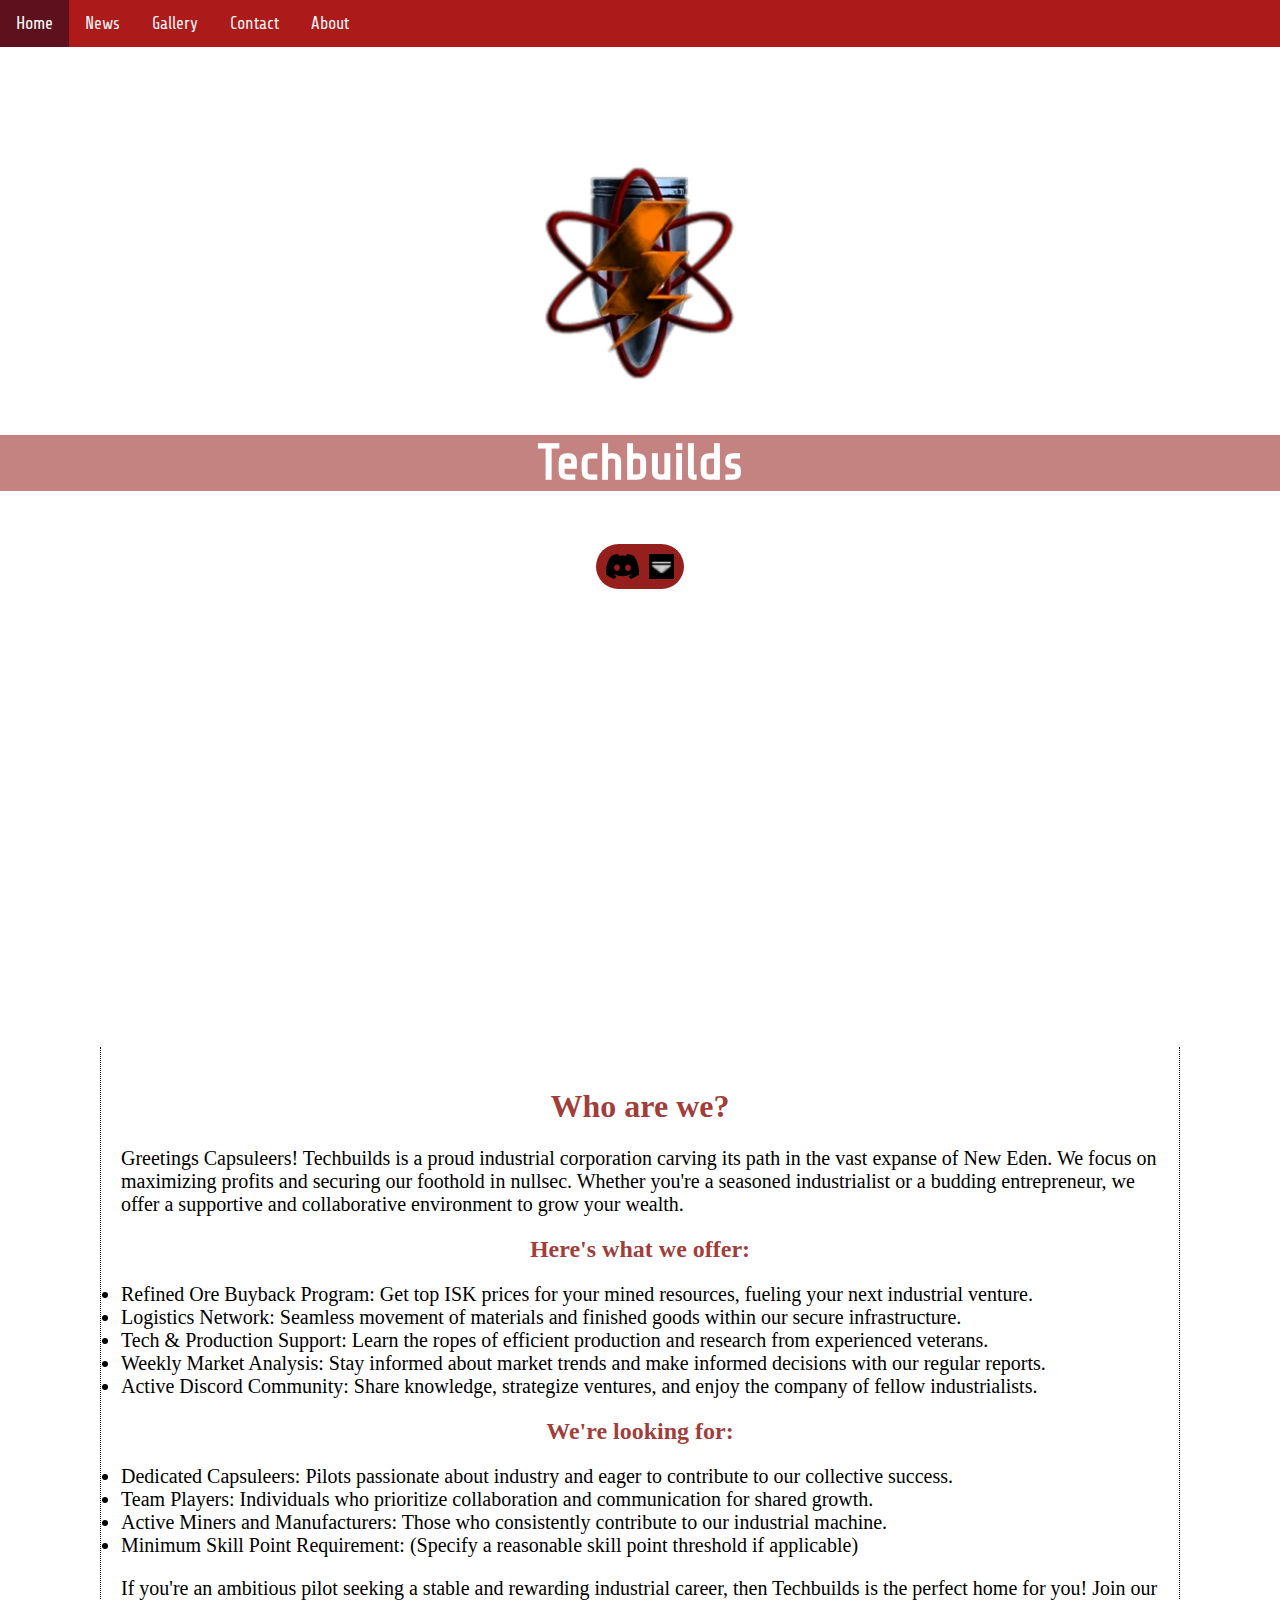
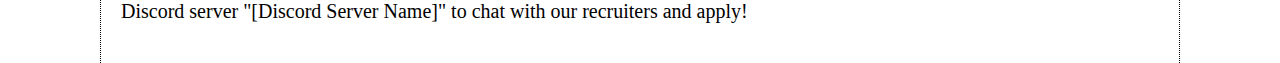
==== index.html @ 12e07770 "second commit" ====
<!DOCTYPE html>
<html lang="en">
    <head>
        <meta charset="UTF-8">
        <meta name="viewport" content="width=device-width, initial-scale=1.0">
        <link rel="stylesheet" href="./style.css">
        <title>Techbuilds - Home</title>


        <!--Font Families------------------->
        <link rel="preconnect" href="https://fonts.googleapis.com">
        <link rel="preconnect" href="https://fonts.gstatic.com" crossorigin>
        <link
        href="https://fonts.googleapis.com/css2?family=Press+Start+2P&family=Roboto:wght@300&family=Share+Tech&display=swap"
        rel="stylesheet">
        <link href="https://fonts.googleapis.com/css2?family=Oswald&display=swap" rel="stylesheet">
        <link href="https://fonts.googleapis.com/css2?family=Bebas+Neue&family=Oswald&display=swap" rel="stylesheet">
        <!----------------->

    </head>
    <body>

        <div class="topnav">
            <a class="active" href="#home">Home</a>
            <a href="#news">News</a>
            <a href="#gallery">Gallery</a>
            <a href="#contact">Contact</a>
            <a href="#about">About</a>

        </div>


        <!-- <div>
            <img id="main-page-img" src="./media/52.jpg" id="main-page-img">


            </div>
        -->
        <div class="topContainer">
            <div class="topHeader">
                <img class ="mainlogo"src="./media/logo.png" id="main-page-img-logo">
                <h1 id="topTitle">Techbuilds</h1>
                <div class="social-media">
                    <img src="./media/discord-mark-black.svg" id="discord-logo">
                    <img src="./media/wreck.png" id="zkill-logo">   
                </div>  
            </div>
        </div>

        <main>
            <div id="first">
                <h1>Who are we?</h3>
                <p id="lorem"> Greetings Capsuleers!

                Techbuilds is a proud industrial corporation carving its path in the vast
                expanse of New Eden. We focus on maximizing profits and securing our foothold 
                in nullsec. Whether you're a seasoned industrialist or a budding 
                entrepreneur, we offer a supportive and collaborative environment to grow your 
                wealth.

                <h2>Here's what we offer:</h3>
                <li>Refined Ore Buyback Program: Get top ISK prices for your mined resources, 
                    fueling your next industrial venture.</li>
                <li>Logistics Network: Seamless movement of materials and finished goods within 
                    our secure infrastructure.</li>
                <li>Tech & Production Support: Learn the ropes of efficient production and research 
                    from experienced veterans.</li>
                <li>Weekly Market Analysis: Stay informed about market trends and make informed 
                    decisions with our regular reports.</li>
                <li>Active Discord Community: Share knowledge, strategize ventures, and enjoy the 
                    company of fellow industrialists.</li>

                <h2>We're looking for:</h3>
                <li>Dedicated Capsuleers: Pilots passionate about industry and eager to contribute 
                    to our collective success.</li>
                <li>Team Players: Individuals who prioritize collaboration and communication for 
                    shared growth.</li>
                <li>Active Miners and Manufacturers: Those who consistently contribute to our 
                    industrial machine.</li>
                <li>Minimum Skill Point Requirement: (Specify a reasonable skill point threshold 
                    if applicable)</li>
                <p>If you're an ambitious pilot seeking a stable and rewarding industrial career, 
                then Techbuilds is the perfect home for you!

                Join our Discord server "[Discord Server Name]" to chat with our recruiters and 
                apply!</p>
            </div>
        </main>










    </body>
</html>
---- style.css ----
.topnav {
    background-color: #ad1a1a;
    overflow: hidden;
    font-family: 'Share Tech', sans-serif;
    width: 100vw;
    max-width: 100vw;
    position: fixed;
    top: 0;
    left: 0;
    z-index: 1;
  }
  
  /* Style the links inside the navigation bar */
  .topnav a {
    float: left;
    color: #f2f2f2;
    text-align: center;
    padding: 14px 16px;
    text-decoration: none;
    font-size: 17px;
  }
  
  /* Change the color of links on hover */
  .topnav a:hover {
    background-color: rgb(251, 114, 0);
    color: black;
  }
  
  /* Add a color to the active/current link */
  .topnav a.active {
    background-color: #5e111c;
    color: white;
  }

 
    


body {
    background: url("image") no-repeat top center fixed;
    background-size: cover;
    margin: 0;
    padding: 0;
    height: 100%;
    width: 100%;
    overflow: auto;
}

main {
    margin: auto;
    width: auto;
    max-width: 1080px;
    align-items: center;
    padding: 40px 34;
}

h1, h2, h3 {
    color: rgba(137, 7, 4, 0.8);
    text-align: center;
}

.topContainer{
    background: url("./media/52.jpg") no-repeat top center fixed;
    background-size: cover;
    height: 100vh;
    width: 100%;
    margin: 0;
    padding: 0;
    color: white;
    margin-top: 47px;
    z-index: -1;
    background-size: cover;
    margin-bottom: 100px;
   
    
 } 

.topHeader {    
    text-align: center;
    z-index: -1;
}

#topTitle {
    font-size: 50px;
    font-family: 'Share Tech', sans-serif;
    color: white;
    background-color: rgba(137, 7, 4, 0.5);
    opacity: 1;
    align-items: center;
    z-index: 1;
} 

.social-media {
    display: inline-flex;
    justify-content: center;
    align-items: center;
    margin-top: 20px;
    background-color: rgba(137, 7, 4, 0.9);
    padding: 10px;
    border-radius: 25px;
}

#discord-logo {
    height: 25px;
}

#zkill-logo {
    height: 25px;
    padding-left: 10px;
}

#main-page-img-logo{
    left: 50%;
    position: static;
    width: 250px;
    height: 250px;
    background-attachment: fixed;
    z-index: 0;
    padding-top: 100px;
}

p {
    font-size: 20px;
}

#first {
    padding: 20px;
    border-right: 1px dotted black;
    border-left: 1px dotted black;
}

li {
    font-size: 20px;
}
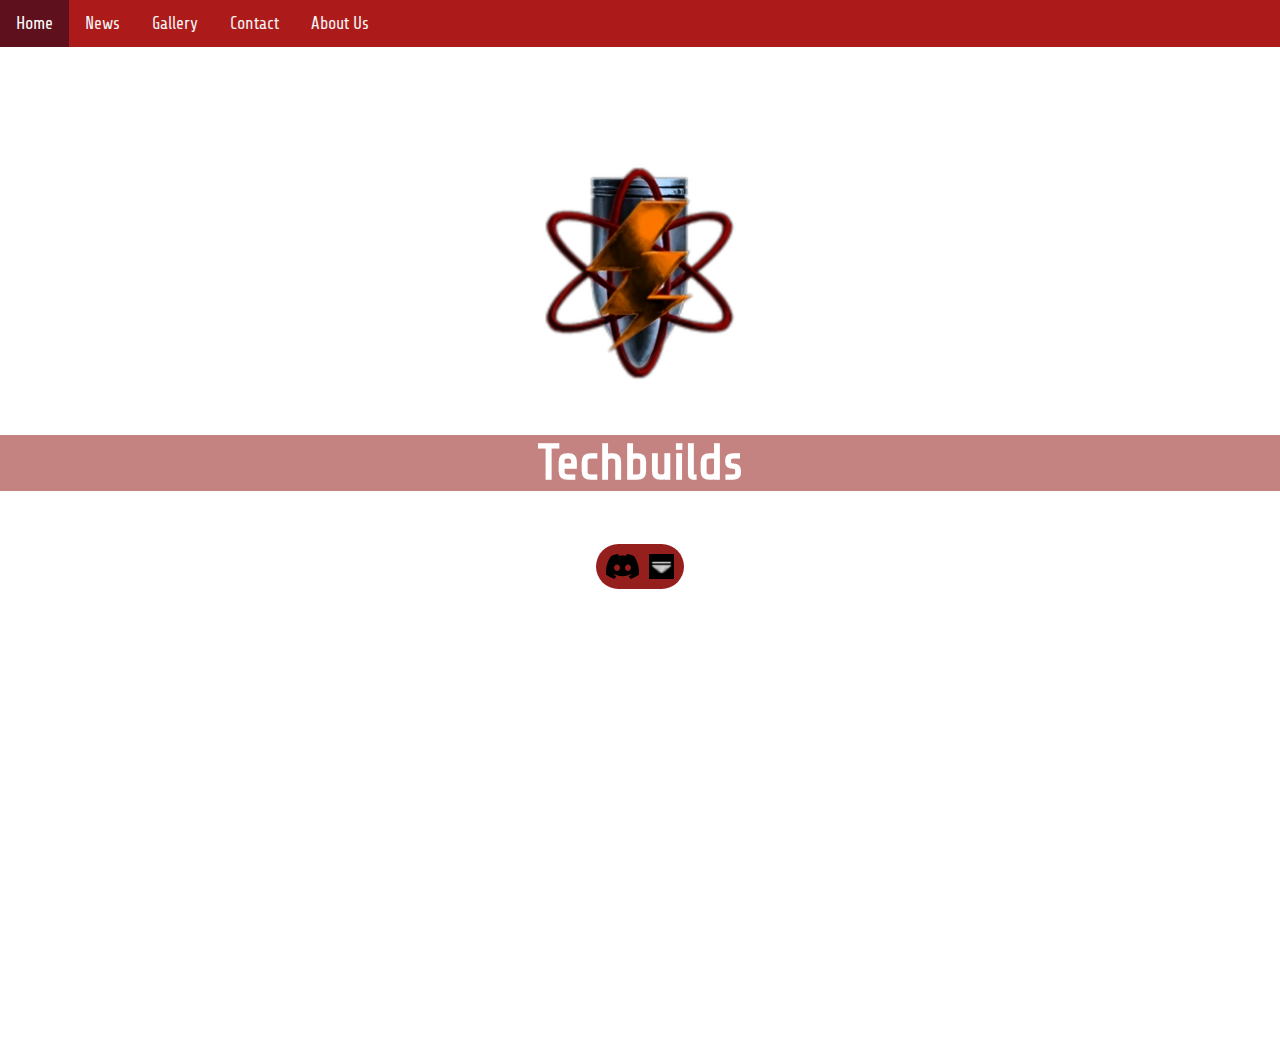
==== commit 95a37432: "added about me and gallery pages" ====
--- a/index.html
+++ b/index.html
@@ -21,11 +21,11 @@
     <body>
 
         <div class="topnav">
-            <a class="active" href="#home">Home</a>
+            <a class="active" href="index.html">Home</a>
             <a href="#news">News</a>
-            <a href="#gallery">Gallery</a>
+            <a href="#gallery" href="gallery.html">Gallery</a>
             <a href="#contact">Contact</a>
-            <a href="#about">About</a>
+            <a href="#about" href="about.html">About Us</a>
 
         </div>
 
@@ -47,45 +47,7 @@
             </div>
         </div>
 
-        <main>
-            <div id="first">
-                <h1>Who are we?</h3>
-                <p id="lorem"> Greetings Capsuleers!
-
-                Techbuilds is a proud industrial corporation carving its path in the vast
-                expanse of New Eden. We focus on maximizing profits and securing our foothold 
-                in nullsec. Whether you're a seasoned industrialist or a budding 
-                entrepreneur, we offer a supportive and collaborative environment to grow your 
-                wealth.
-
-                <h2>Here's what we offer:</h3>
-                <li>Refined Ore Buyback Program: Get top ISK prices for your mined resources, 
-                    fueling your next industrial venture.</li>
-                <li>Logistics Network: Seamless movement of materials and finished goods within 
-                    our secure infrastructure.</li>
-                <li>Tech & Production Support: Learn the ropes of efficient production and research 
-                    from experienced veterans.</li>
-                <li>Weekly Market Analysis: Stay informed about market trends and make informed 
-                    decisions with our regular reports.</li>
-                <li>Active Discord Community: Share knowledge, strategize ventures, and enjoy the 
-                    company of fellow industrialists.</li>
-
-                <h2>We're looking for:</h3>
-                <li>Dedicated Capsuleers: Pilots passionate about industry and eager to contribute 
-                    to our collective success.</li>
-                <li>Team Players: Individuals who prioritize collaboration and communication for 
-                    shared growth.</li>
-                <li>Active Miners and Manufacturers: Those who consistently contribute to our 
-                    industrial machine.</li>
-                <li>Minimum Skill Point Requirement: (Specify a reasonable skill point threshold 
-                    if applicable)</li>
-                <p>If you're an ambitious pilot seeking a stable and rewarding industrial career, 
-                then Techbuilds is the perfect home for you!
-
-                Join our Discord server "[Discord Server Name]" to chat with our recruiters and 
-                apply!</p>
-            </div>
-        </main>
+        
 
 
 
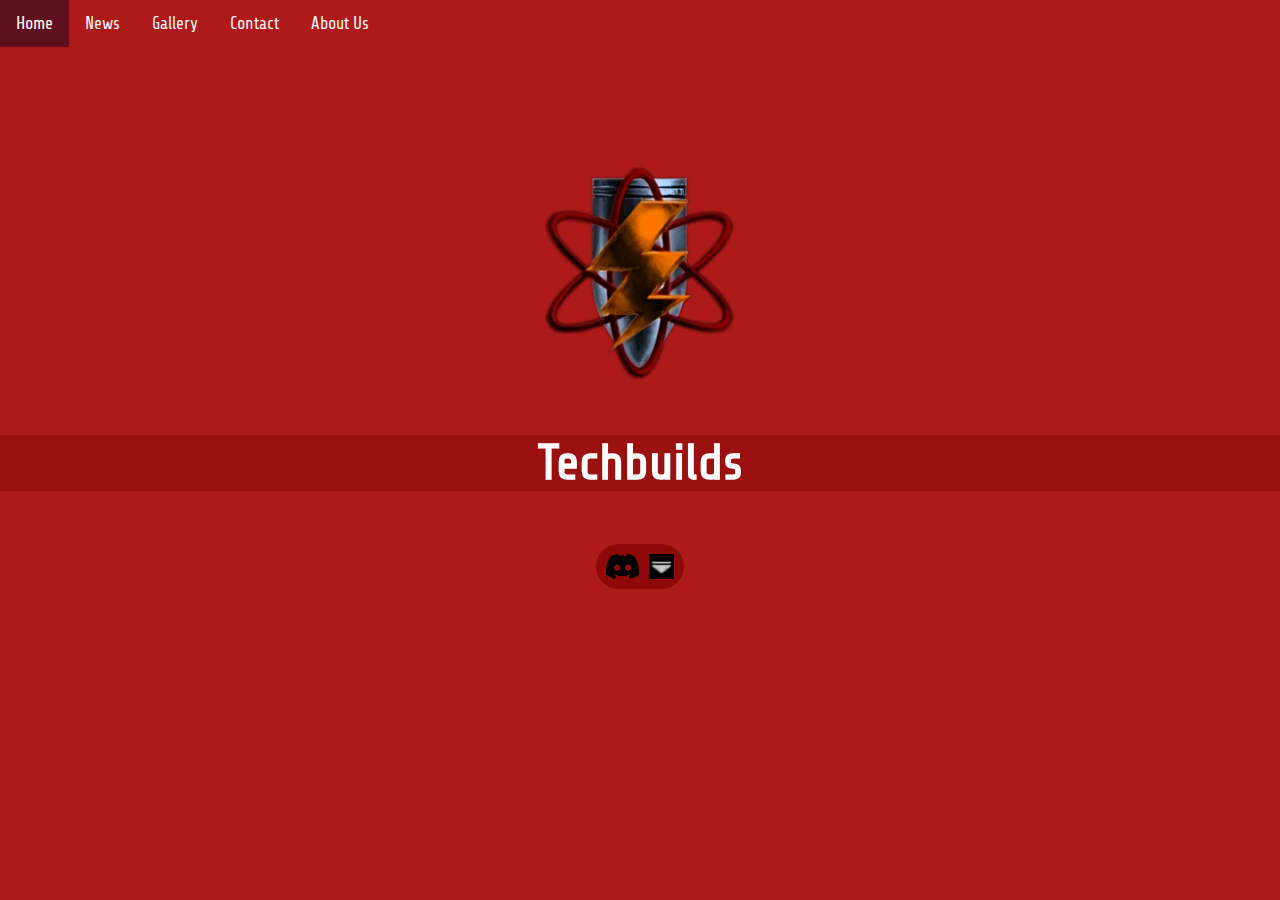
==== commit 8de283e8: "added gallery and about me page links" ====
--- a/index.html
+++ b/index.html
@@ -24,10 +24,9 @@
             <a class="active" href="index.html">Home</a>
             <a href="#news">News</a>
             <a href="#gallery" href="gallery.html">Gallery</a>
-            <a href="#contact">Contact</a>
-            <a href="#about" href="about.html">About Us</a>
-
-        </div>
+            <a href="contact">Contact</a..>
+            <a href="about.html">About Us</a>
+        </div">
 
 
         <!-- <div>
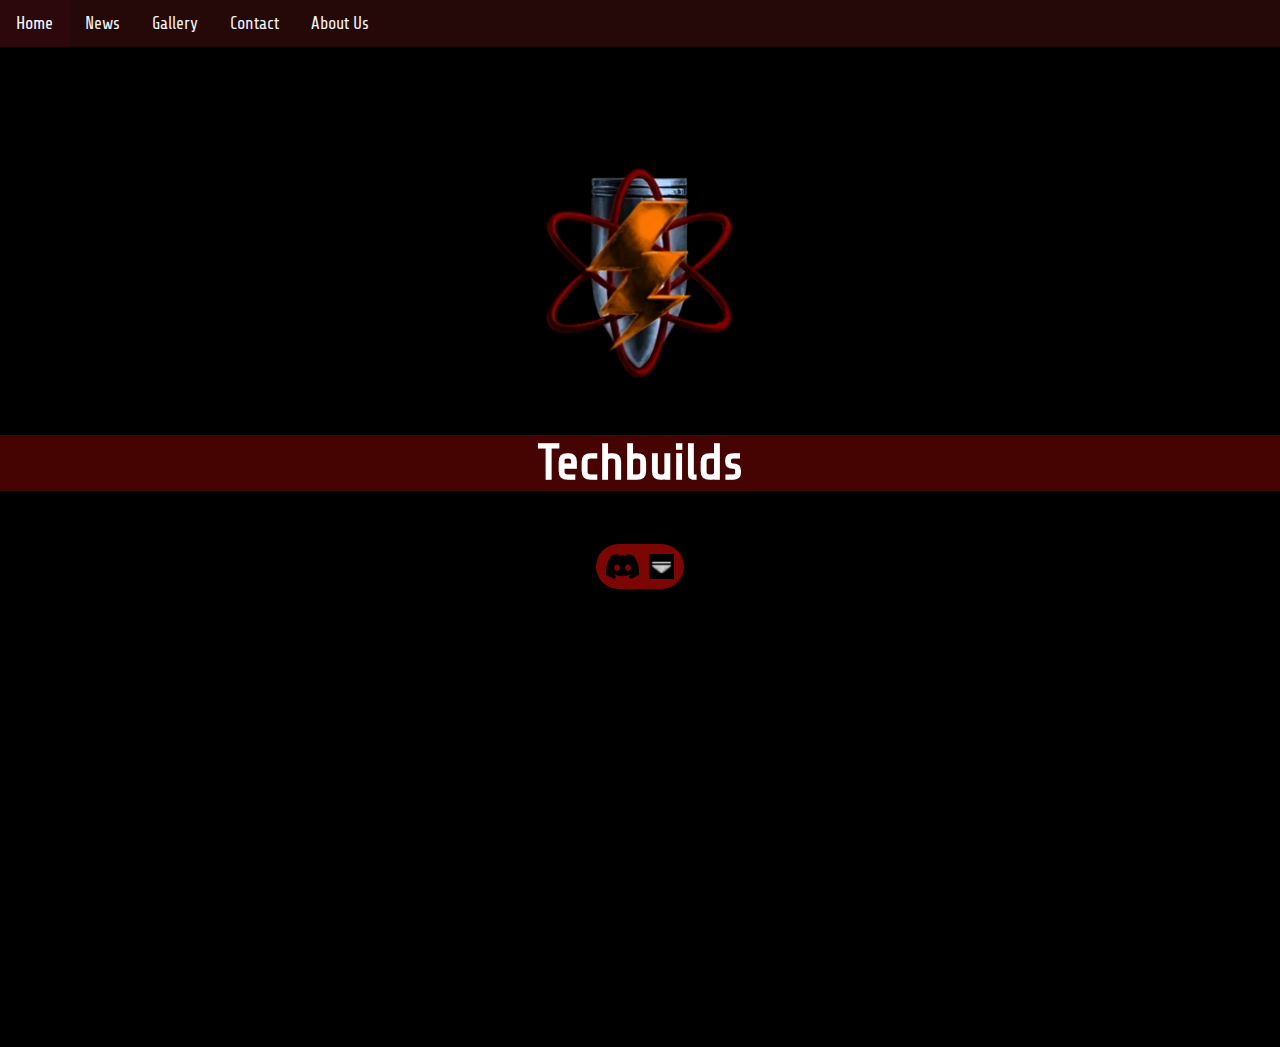
==== commit 7648bc55: "styling chages" ====
--- a/index.html
+++ b/index.html
@@ -20,13 +20,13 @@
     </head>
     <body>
 
-        <div class="topnav">
+        <nav>
             <a class="active" href="index.html">Home</a>
             <a href="#news">News</a>
             <a href="#gallery" href="gallery.html">Gallery</a>
-            <a href="contact">Contact</a..>
+            <a href="contact">Contact</a>
             <a href="about.html">About Us</a>
-        </div">
+        </nav>
 
 
         <!-- <div>
--- a/style.css
+++ b/style.css
@@ -1,17 +1,17 @@
-.topnav {
-    background-color: #ad1a1a;
+nav {
+    background-color: #250909;
     overflow: hidden;
     font-family: 'Share Tech', sans-serif;
     width: 100vw;
     max-width: 100vw;
-    position: fixed;
+    position: relative;
     top: 0;
     left: 0;
-    z-index: 1;
+    /* z-index: 1; */
   }
   
   /* Style the links inside the navigation bar */
-  .topnav a {
+  nav a {
     float: left;
     color: #f2f2f2;
     text-align: center;
@@ -21,14 +21,14 @@
   }
   
   /* Change the color of links on hover */
-  .topnav a:hover {
+  nav a:hover {
     background-color: rgb(251, 114, 0);
     color: black;
   }
   
   /* Add a color to the active/current link */
-  .topnav a.active {
-    background-color: #5e111c;
+  nav a.active {
+    background-color: #2c080d;
     color: white;
   }
 
@@ -44,6 +44,7 @@
     height: 100%;
     width: 100%;
     overflow: auto;
+    background-color: black;
 }
 
 main {
@@ -57,6 +58,7 @@
 h1, h2, h3 {
     color: rgba(137, 7, 4, 0.8);
     text-align: center;
+    font-family: 'Share Tech', sans-serif;
 }
 
 .topContainer{
@@ -67,7 +69,6 @@
     margin: 0;
     padding: 0;
     color: white;
-    margin-top: 47px;
     z-index: -1;
     background-size: cover;
     margin-bottom: 100px;
@@ -121,14 +122,25 @@
 
 p {
     font-size: 20px;
+    color: white;
+    font-family: 'Share Tech', sans-serif;
 }
 
 #first {
     padding: 20px;
-    border-right: 1px dotted black;
-    border-left: 1px dotted black;
 }
 
 li {
+    font-family: 'Share Tech', sans-serif;
     font-size: 20px;
+    color: white
 }
+
+#dotted-line {
+    
+    
+    border-top: black;
+    border-style: dashed;
+    border-width: .4px;
+    
+}
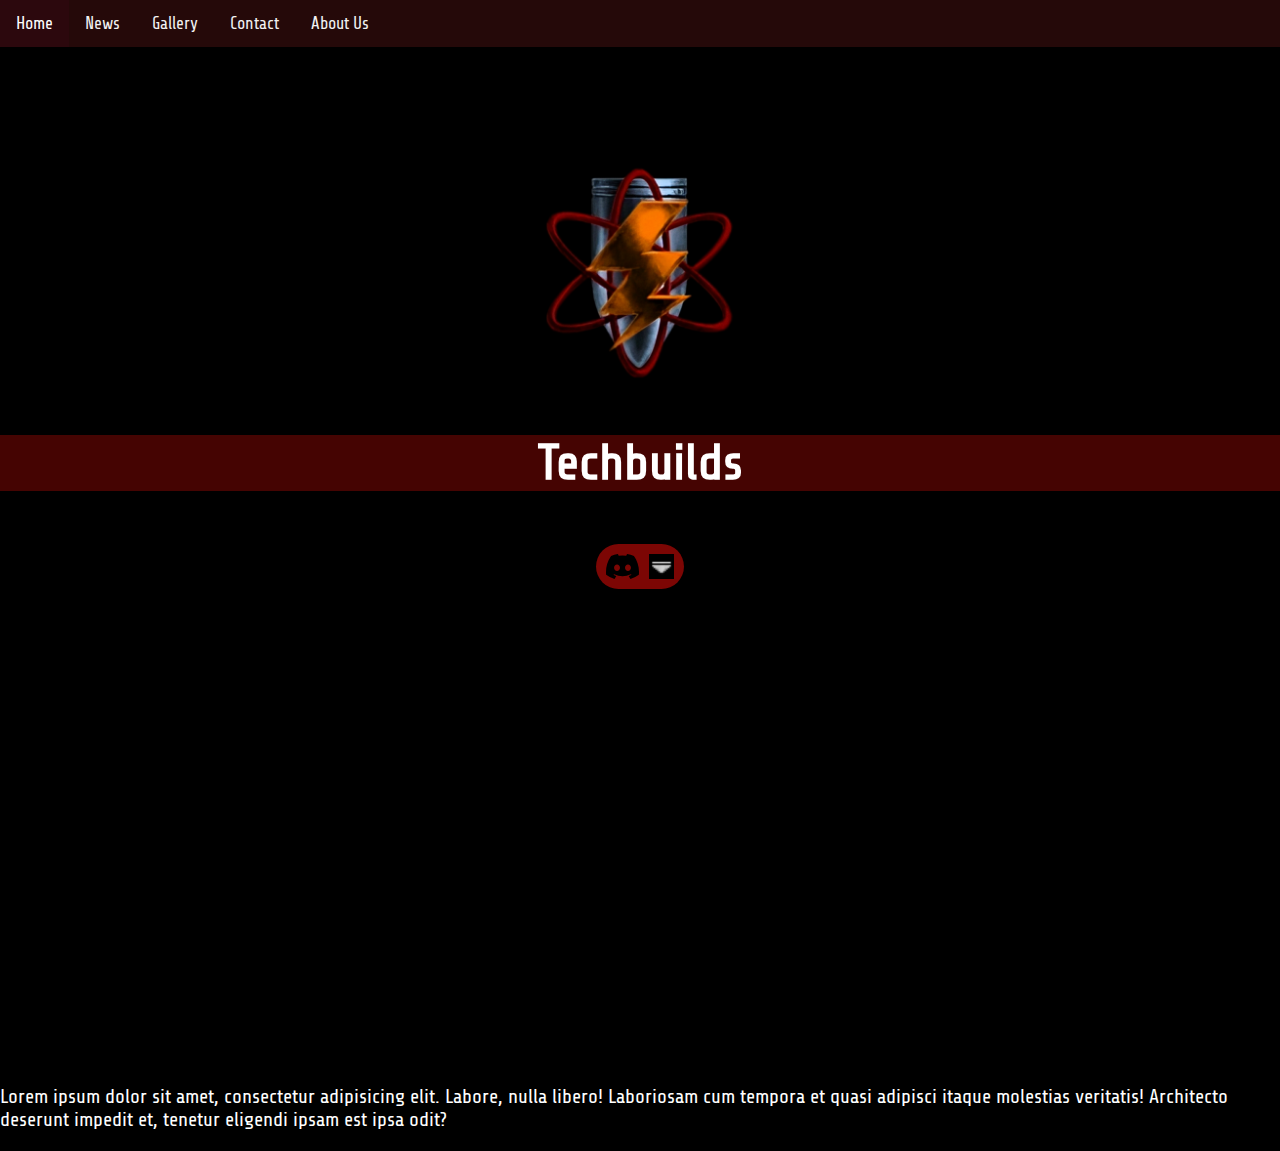
==== commit 0ffdcea7: "loremm" ====
--- a/index.html
+++ b/index.html
@@ -29,12 +29,6 @@
         </nav>
 
 
-        <!-- <div>
-            <img id="main-page-img" src="./media/52.jpg" id="main-page-img">
-
-
-            </div>
-        -->
         <div class="topContainer">
             <div class="topHeader">
                 <img class ="mainlogo"src="./media/logo.png" id="main-page-img-logo">
@@ -44,6 +38,10 @@
                     <img src="./media/wreck.png" id="zkill-logo">   
                 </div>  
             </div>
+        </div>]
+
+        <div>
+            <P>Lorem ipsum dolor sit amet, consectetur adipisicing elit. Labore, nulla libero! Laboriosam cum tempora et quasi adipisci itaque molestias veritatis! Architecto deserunt impedit et, tenetur eligendi ipsam est ipsa odit?</P>
         </div>
 
         
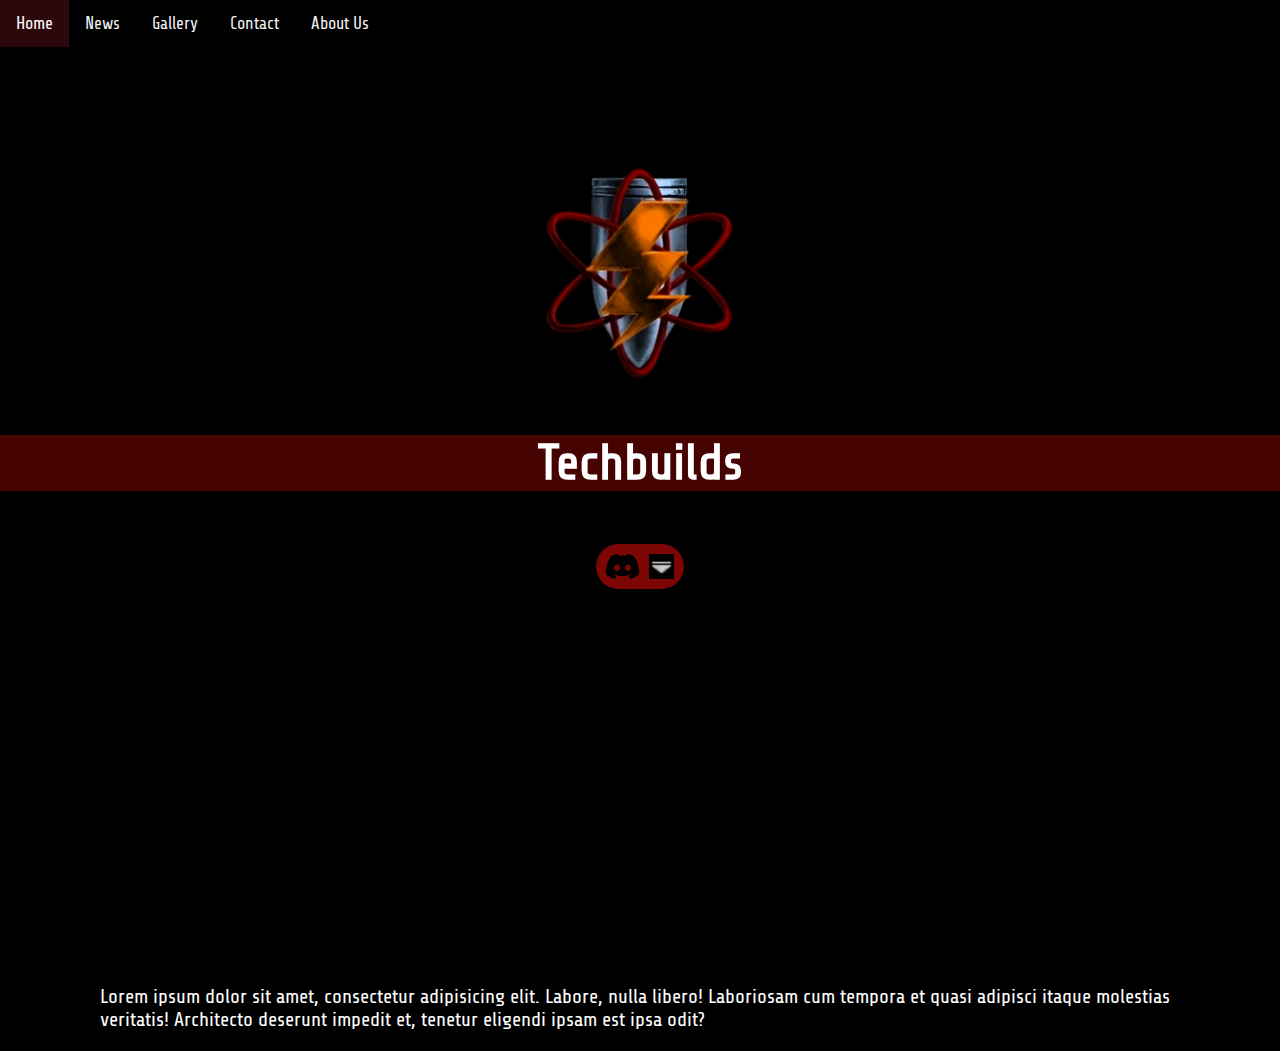
==== commit aaa194ab: "getting ready for time shift." ====
--- a/index.html
+++ b/index.html
@@ -40,9 +40,11 @@
             </div>
         </div>]
 
-        <div>
-            <P>Lorem ipsum dolor sit amet, consectetur adipisicing elit. Labore, nulla libero! Laboriosam cum tempora et quasi adipisci itaque molestias veritatis! Architecto deserunt impedit et, tenetur eligendi ipsam est ipsa odit?</P>
-        </div>
+        <main>
+            <div>
+                <P>Lorem ipsum dolor sit amet, consectetur adipisicing elit. Labore, nulla libero! Laboriosam cum tempora et quasi adipisci itaque molestias veritatis! Architecto deserunt impedit et, tenetur eligendi ipsam est ipsa odit?</P>
+            </div>
+        </main>
 
         
 
--- a/style.css
+++ b/style.css
@@ -1,5 +1,5 @@
 nav {
-    background-color: #250909;
+    background-color: rgba(0, 0, 0, 0.5);
     overflow: hidden;
     font-family: 'Share Tech', sans-serif;
     width: 100vw;
@@ -44,7 +44,7 @@
     height: 100%;
     width: 100%;
     overflow: auto;
-    background-color: black;
+    background-color: rgb(0, 0, 0);
 }
 
 main {
@@ -71,14 +71,11 @@
     color: white;
     z-index: -1;
     background-size: cover;
-    margin-bottom: 100px;
-   
-    
  } 
 
 .topHeader {    
     text-align: center;
-    z-index: -1;
+    z-index: 1;
 }
 
 #topTitle {
